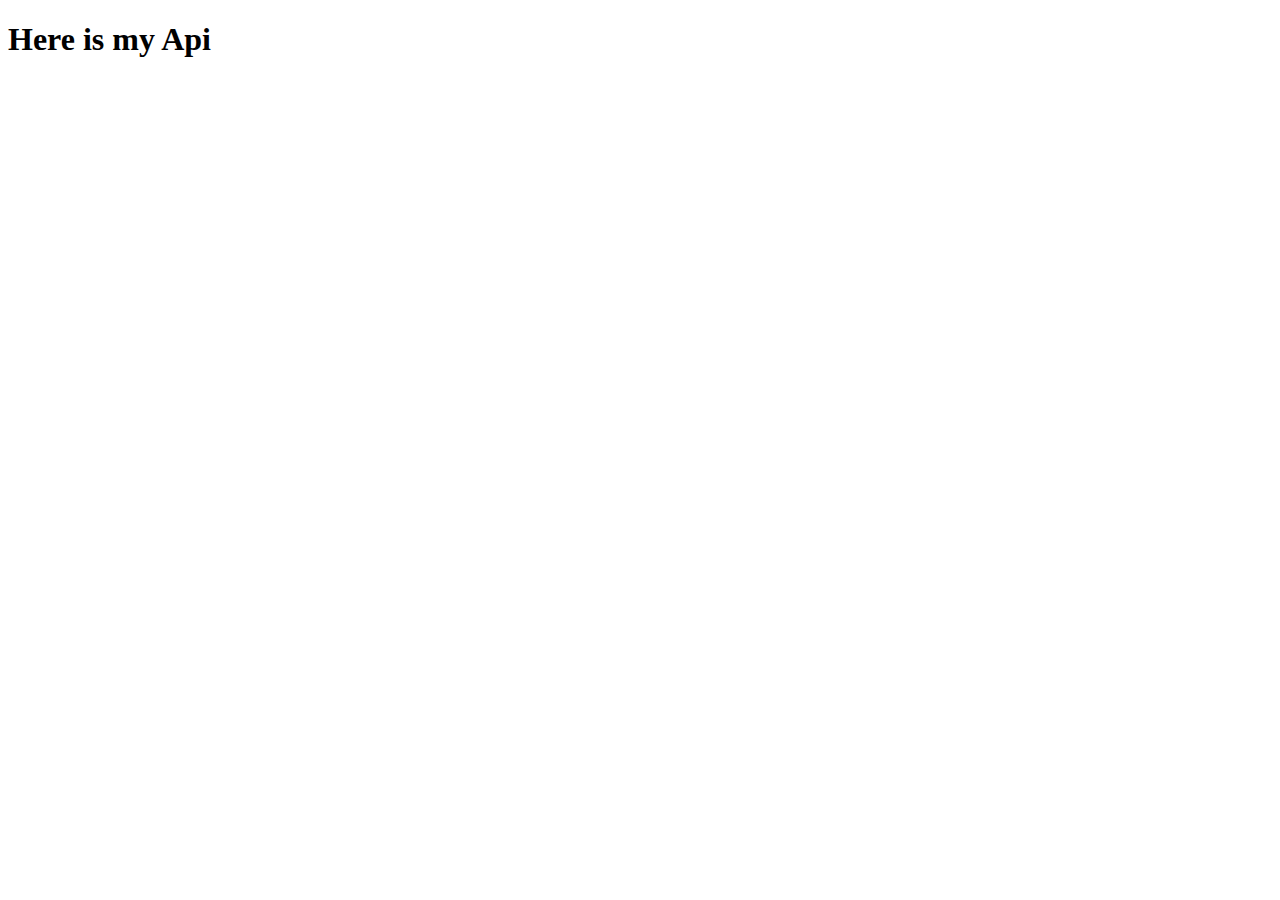
==== 08week/index.html @ e564e903 "finished api address book" ====
<!DOCTYPE html>
<html lang="en">
<head>
    <meta charset="UTF-8">
    <meta name="viewport" content="width=device-width, initial-scale=1.0">
    <title>Api Project</title>
</head>
<script src="./api.js"></script>
<body>

    <h1>Here is my Api</h1>
    
</body>
</html>
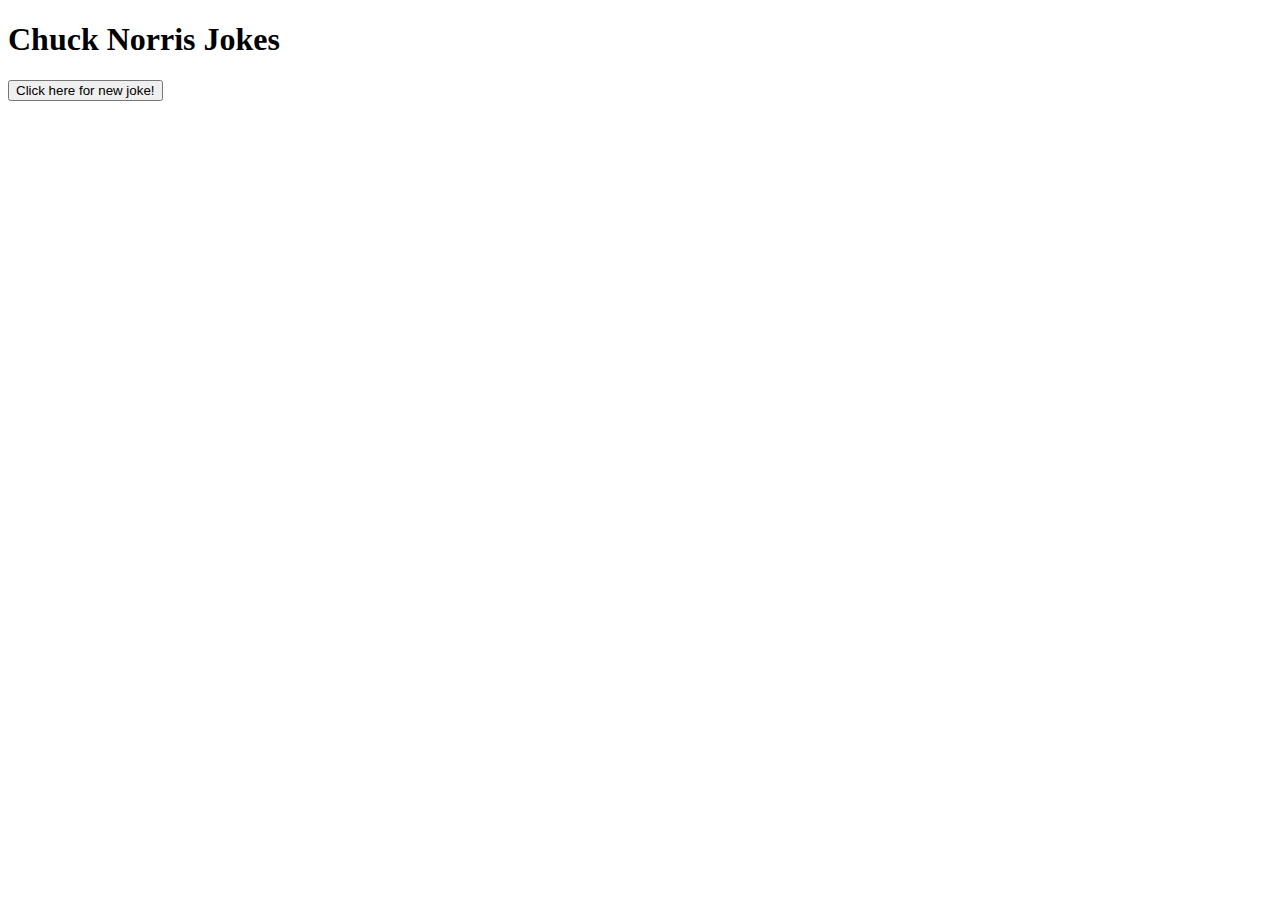
==== commit eba6f65d: "chuck norris api" ====
--- a/08week/index.html
+++ b/08week/index.html
@@ -8,7 +8,9 @@
 <script src="./api.js"></script>
 <body>
 
-    <h1>Here is my Api</h1>
+    <h1 id="posts">Chuck Norris Jokes</h1>
+
+    <button type="button" onClick="window.location.reload();">Click here for new joke!</button>
     
 </body>
 </html>